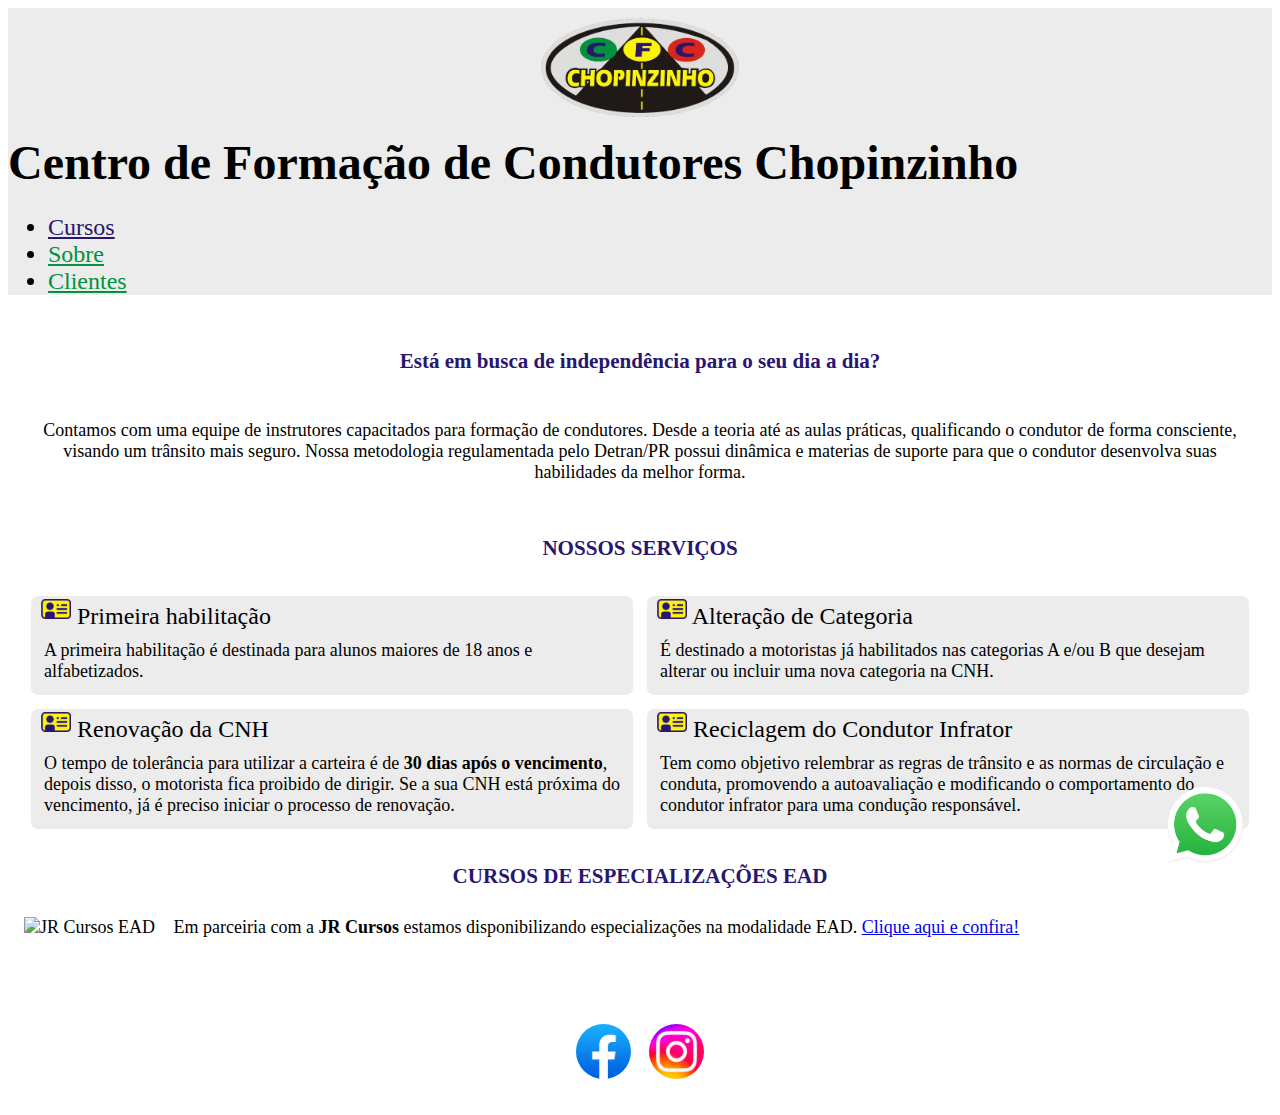
==== index.html @ 1fa36517 "init" ====
<!doctype html>
<html lang="pt-BR">
  <title>CFC Chopinzinho</title>
  <meta http-equiv="X-UA-Compatible" content="IE=edge,chrome=1">
  <meta http-equiv="Cache-Control" content="no-cache, no-store">
  <meta http-equiv="Pragma" content="no-cache, no-store">
  <script src="https://ajax.googleapis.com/ajax/libs/jquery/3.6.0/jquery.min.js"></script>
  <script src="./js/app.js" type="text/javascript"> </script>
  <script async
    src="https://maps.googleapis.com/maps/api/js?key=AIzaSyBiyr8vAD-k23OcAMZbbRle9rZHEaeTH1I&libraries=places&callback=initMap">
</script>

  <head>
    <link rel="shortcut icon" href="./img/favicon.ico" type="image/x-icon">
    <link rel="icon" href="./img/favicon.ico" type="image/x-icon"> 
    <meta charset="utf-8">
    <meta name="viewport" content="width=device-width, initial-scale=1">
    <link href="https://cdn.jsdelivr.net/npm/bootstrap@5.0.2/dist/css/bootstrap.min.css" rel="stylesheet" integrity="sha384-EVSTQN3/azprG1Anm3QDgpJLIm9Nao0Yz1ztcQTwFspd3yD65VohhpuuCOmLASjC" crossorigin="anonymous">
    <link href="./css/style.css" rel="stylesheet"> 
    <!--FB-->
    <meta property="og:title" content="CFC Chopinzinho">
    <meta property="og:type" content="school">
    <meta property="og:description" content="Contato: (46) 3242-1035">
    <meta property="og:site_name" content="CFC Chopinzinho">
    <meta property="og:image" content="./img/min-logo.png">
    <!--Twitter-->
    <meta name="twitter:title" content="CFC Chopinzinho">
    <meta name="twitter:description" content="Contato: (46) 3242-1035"> 
    <meta name="twitter:image" content="./img/min-logo.png">
  </head>
  <body>
    <div id="map"></div>
        <div class="container-fluid">      
            <div class="row header navbar">
                <div class="col" style="text-align: center;"> 
                    <img src="./img/logo.png" class="header-logo"> </img>
                </div>
                <div class="col" style="text-align: center;" >
                    <h1 class="title-header">Centro de Formação de Condutores Chopinzinho</h1>
                </div>
            
                <ul class="nav nav-tabs justify-content-center">
                  <li class="nav-item">
                    <a class="nav-link active" href="#" id="s" onclick="changeTab('#s');">Cursos</a>
                  </li>
                  <li class="nav-item">
                    <a class="nav-link" href="#" id="c" onclick="changeTab('#c');">Sobre</a>
                  </li>
                  <li class="nav-item">
                    <a class="nav-link" href="#" id="a" onclick="changeTab('#a');">Clientes</a>
                  </li>
                </ul>

           </div>
          <!-- Container-->
           <div id="main" class="container">
             
            


             
          </div> <!-- end container-->

          <div class="footer col">
              <a class="no-style-link" target="_blank" href="https://www.facebook.com/autoescolachopinzinho">
                <img src="./img/face.png" class="social"  alt="Facebook"></img>
               </a>
              <a class="no-style-link" target="_blank" href="https://www.instagram.com/autoescolachopinzinho">
                <img src="./img/insta.png" class="social"  alt="Instagram"></img>
              </a>
          </div>
              <!-- WhatApp-->
              <a class="no-style-link" target="_blank" href="https://api.whatsapp.com/send?phone=+554632421035&text=Olá, gostaria de fazer um orçamento!">
                <img src="./img/whats.png" class="whats-app" id="whats"  alt="WhatsApp"></img>
            </a>
        </div>
 


<script src="https://cdn.jsdelivr.net/npm/bootstrap@5.0.2/dist/js/bootstrap.bundle.min.js" integrity="sha384-MrcW6ZMFYlzcLA8Nl+NtUVF0sA7MsXsP1UyJoMp4YLEuNSfAP+JcXn/tWtIaxVXM" crossorigin="anonymous"></script>
</body>
 
</html>
---- css/style.css ----
body{
    font-size: large; 
}
* {
    box-sizing: border-box;
  }
article{
    padding: 7px;
}
#map{
    display: none;
}
#depoimentos{ 
    min-height: 500px;
}
.social{
    margin: 7px;
    width: 55px;
    height: 55px;
    border-radius: 50%;
}
.whats-app {
    display: block;
    float: right;
    position: fixed;
    bottom: 30px;
    right: 30px;
    z-index: 9999;
    border: none;
    outline: none;
    cursor: pointer;
    padding: 7px;
    width: 90px;
    height: 90px;
    animation: shake 0.5s;
    animation-iteration-count: 0;
}
.footer{  
    z-index: 9998;
    padding: 0;
    width: 100%;
    height: 90px;  
    text-align: center;
    align-items: center;
}
.header-logo{
    margin: 1px;
    padding: 1px;
    width: 200px;
    height: 112px;
}
.header{
    background-color: #ececec;
    font-size: x-large;
    padding-bottom: 0;
    margin-bottom: 0;
}
.title-header{
    color: #000;
    margin: 7px auto;
    text-align: left;
}
.title-item{
    color: #29166f;
    margin: 7px auto;
    text-align: center;
}
.course-title { 
    font-size: x-large;
    padding: 7px;
    width: 100%;    
}

.bx-comentario {
    height: 150px;
    overflow-y: scroll;
    overflow-x: hidden;
    text-align: justify;
    padding-right: 10px;
}
.ratting{
    margin: 3px;
    width: 125px;
    height: 25px;
    margin-left: 55px;
}
.ratting-view{
    margin: 14px;
    padding: 10px;
    text-align: justify;
    background-color: #ececec;
    border-radius: 7px;
}
.ratting-name{
    margin: 3px;
    font-style: oblique;
    color: #29166f;
    font-weight: bold;
}
.ratting-photo{
    width: 45px;
    height: 45px;
    border-radius: 50%;
    margin: 3px;
}
.ratting-text {
    font-style: italic;
    margin: auto;
    padding: 7px;
}
.ratting-date{
    margin: 3px;
    font-style: oblique;
    color: #0d4f83;
}
.courses{ 
    display: inline;
    width: 45%;
    border-radius: 7px;
    margin: 7px;
    padding: 3px;
    background-color: #ececec;
    text-align: left;
    flex: 50%;
}
.jr-logo{
    display: inline; 
    width: 75px! important;
    height: 75px ! important;
}
.jr-text {
    display: inline;
    text-align: center;
    padding: 7px;
    margin: 7px; 
}
.nav a{
    color: #00923f;
}
.nav-link:hover{
    color: #29166f !important;
}
.nav-link:focus{
    color: #29166f !important;
}
.active{
    color: #29166f !important;
}
.min-logo{
    float: left;
    margin: 7px auto;
}
#main{
    padding: 16px;
}
.main-title{
    color: #000;
}
.main-item{
    margin: 7px;
}
.no-style-link {
    text-decoration: none;
    color: inherit;
}
.no-style-link:hover{
    color: inherit;
}
.whats-button { 
    color: #0d4f83;
    font-weight: bold;
    padding: 14px;
    margin: 7px;
    float: right; 
    font-size: large;
}
#contato-link{
    align-items: center;
}
.course-desc{
    font-size: large;
    margin: 5px;
    padding: 5px;
}



 
 

.flex-container {
    display: flex;
    flex-direction: row;
}

@media (max-width: 800px) {
    .flex-container {
      flex-direction: column;
    }
    .courses{
        width: 100%;
    }
}
 

@keyframes shake {
    0% { transform: translate(1px, 1px) rotate(0deg); }
    10% { transform: translate(-1px, -3px) rotate(-1deg); }
    20% { transform: translate(-3px, 0px) rotate(1deg); }
    30% { transform: translate(3px, 2px) rotate(0deg); }
    40% { transform: translate(1px, -1px) rotate(1deg); }
    50% { transform: translate(-1px, 2px) rotate(-1deg); }
    60% { transform: translate(-3px, 1px) rotate(0deg); }
    70% { transform: translate(3px, 1px) rotate(-1deg); }
    80% { transform: translate(-1px, -1px) rotate(1deg); }
    90% { transform: translate(1px, 3px) rotate(0deg); }
    100% { transform: translate(1px, -2px) rotate(-1deg); }
  }
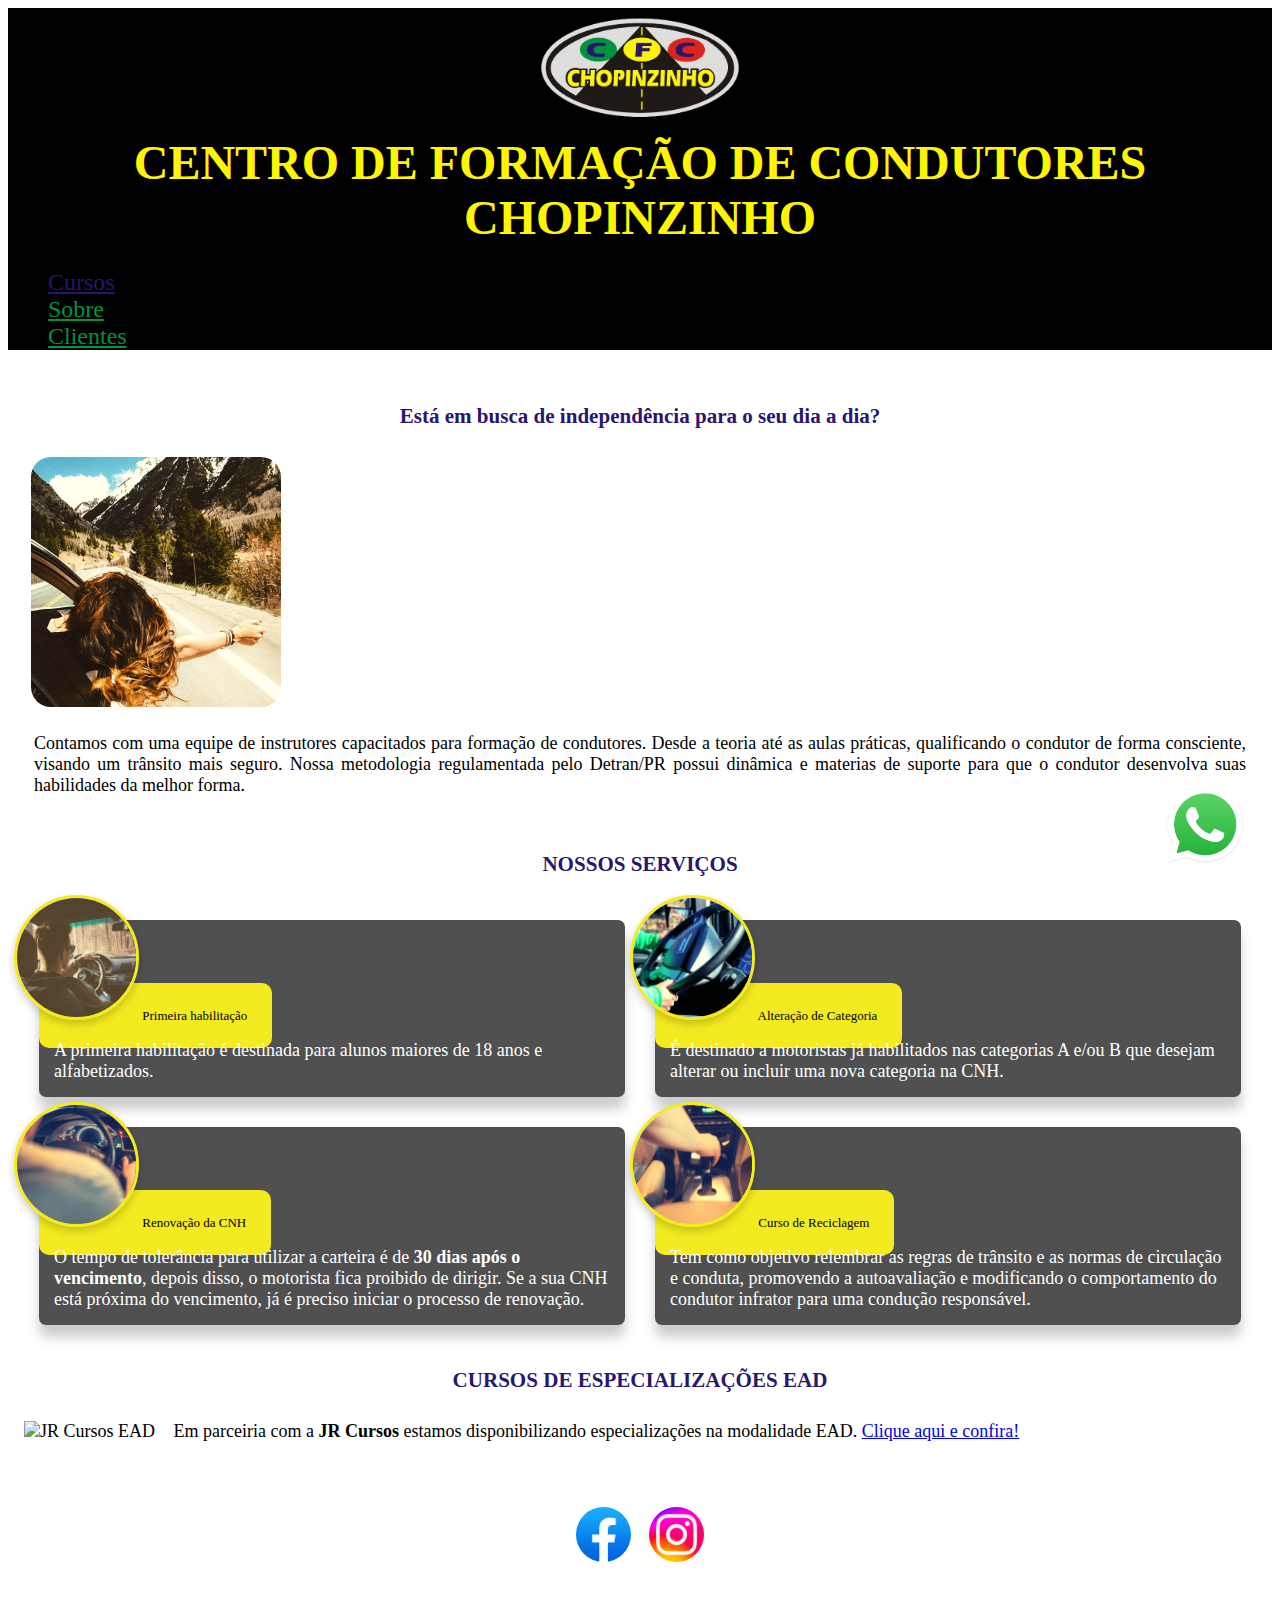
==== commit 48eaedbd: "Add files via upload" ====
--- a/index.html
+++ b/index.html
@@ -36,7 +36,7 @@
                     <img src="./img/logo.png" class="header-logo"> </img>
                 </div>
                 <div class="col" style="text-align: center;" >
-                    <h1 class="title-header">Centro de Formação de Condutores Chopinzinho</h1>
+                    <h1 class="title-header">CENTRO DE FORMAÇÃO DE CONDUTORES CHOPINZINHO</h1>
                 </div>
             
                 <ul class="nav nav-tabs justify-content-center">
--- a/css/style.css
+++ b/css/style.css
@@ -50,26 +50,22 @@
     height: 112px;
 }
 .header{
-    background-color: #ececec;
+    background-color: #000;
     font-size: x-large;
     padding-bottom: 0;
     margin-bottom: 0;
 }
 .title-header{
-    color: #000;
-    margin: 7px auto;
-    text-align: left;
+    color: #fff500;
+    margin: 7px auto;
+    text-align: center;
 }
 .title-item{
     color: #29166f;
     margin: 7px auto;
     text-align: center;
 }
-.course-title { 
-    font-size: x-large;
-    padding: 7px;
-    width: 100%;    
-}
+
 
 .bx-comentario {
     height: 150px;
@@ -113,16 +109,7 @@
     font-style: oblique;
     color: #0d4f83;
 }
-.courses{ 
-    display: inline;
-    width: 45%;
-    border-radius: 7px;
-    margin: 7px;
-    padding: 3px;
-    background-color: #ececec;
-    text-align: left;
-    flex: 50%;
-}
+
 .jr-logo{
     display: inline; 
     width: 75px! important;
@@ -138,7 +125,7 @@
     color: #00923f;
 }
 .nav-link:hover{
-    color: #29166f !important;
+    color: #F3EB1F !important;
 }
 .nav-link:focus{
     color: #29166f !important;
@@ -179,19 +166,113 @@
 }
 .course-desc{
     font-size: large;
-    margin: 5px;
+    margin: 10px;
     padding: 5px;
-}
-
-
-
- 
+    color: #FFF;
+}
+
+.courses{ 
+    display: inline;
+    width: 45%;
+    border-radius: 7px;
+    margin: 15px;
+    padding: 0; 
+    text-align: left;
+    flex: 50%;
+    box-shadow: 0 12px 12px 0 rgba(0,0,0,0.2); 
+    background-color: rgb(80, 80, 80);
+}
+.course-title { 
+    margin: 0;
+    margin-top: -25px;
+    font-size: small;
+    padding: 25px;
+    padding-left: 0;
+    width: 100%;
+    background-color: #F3EB1F;
+    color: #000;
+    border-radius: 10px;    
+}
+.contato-view{
+    text-align: center; 
+    background-color: rgb(80, 80, 80);
+    border-radius: 25px;
+    margin: 15px;
+}
+.dep-title{
+    padding: 7px; 
+    color: #000;
+    margin: 0;
+    text-align: center;
+    background-color: #F3EB1F;
+    border-radius: 7px;
+    font-size: x-large;
+    width: initial;
+}
+.dep-img{ 
+    text-align: right;
+    padding: 0;
+    margin: 0;
+    margin-top: -25px;
+    margin-left: -25px; 
+    background-color: #FFF;
+    width:50px; 
+    height:50px;
+    border-radius: 50%;  
+    border-style: solid;
+    border-width: medium;
+    border-color: #F3EB1F;
+}
+.title-contato{
+    padding: 7px;
+    margin: 0;
+    color: #F3EB1F;
+    margin: 7px auto;
+    text-align: center; 
+}
+.img-fachada{
+    height: 35vh;
+    border-radius: 25px; 
+}
+
+.banner-img{ 
+    text-align: right;
+    padding: 0;
+    margin: 0;
+    border-radius: 15px; 
+   box-shadow: 0 4px 8px 0 rgba(0,0,0,0.2);
+}
+.round-img{
+    width: 125x;
+    height: 125px;
+    padding: 0;
+    margin: 0;
+    margin-left: -25px;
+    margin-top: -25px;
+    border-radius: 50%;  
+    border-style: solid;
+    border-width: medium;
+    border-color: #F3EB1F;
+    box-shadow: 0 4px 8px 0 rgba(0,0,0,0.2);
+}
+
+
+.service-banner{
+    text-align: center; 
+    padding: 0;
+    margin: 0;
+    border-radius: 20px; 
+    width: 250px; 
+    height: 250px; 
+}
+
  
 
 .flex-container {
     display: flex;
     flex-direction: row;
 }
+
 
 @media (max-width: 800px) {
     .flex-container {
@@ -199,7 +280,7 @@
     }
     .courses{
         width: 100%;
-    }
+    } 
 }
  
 
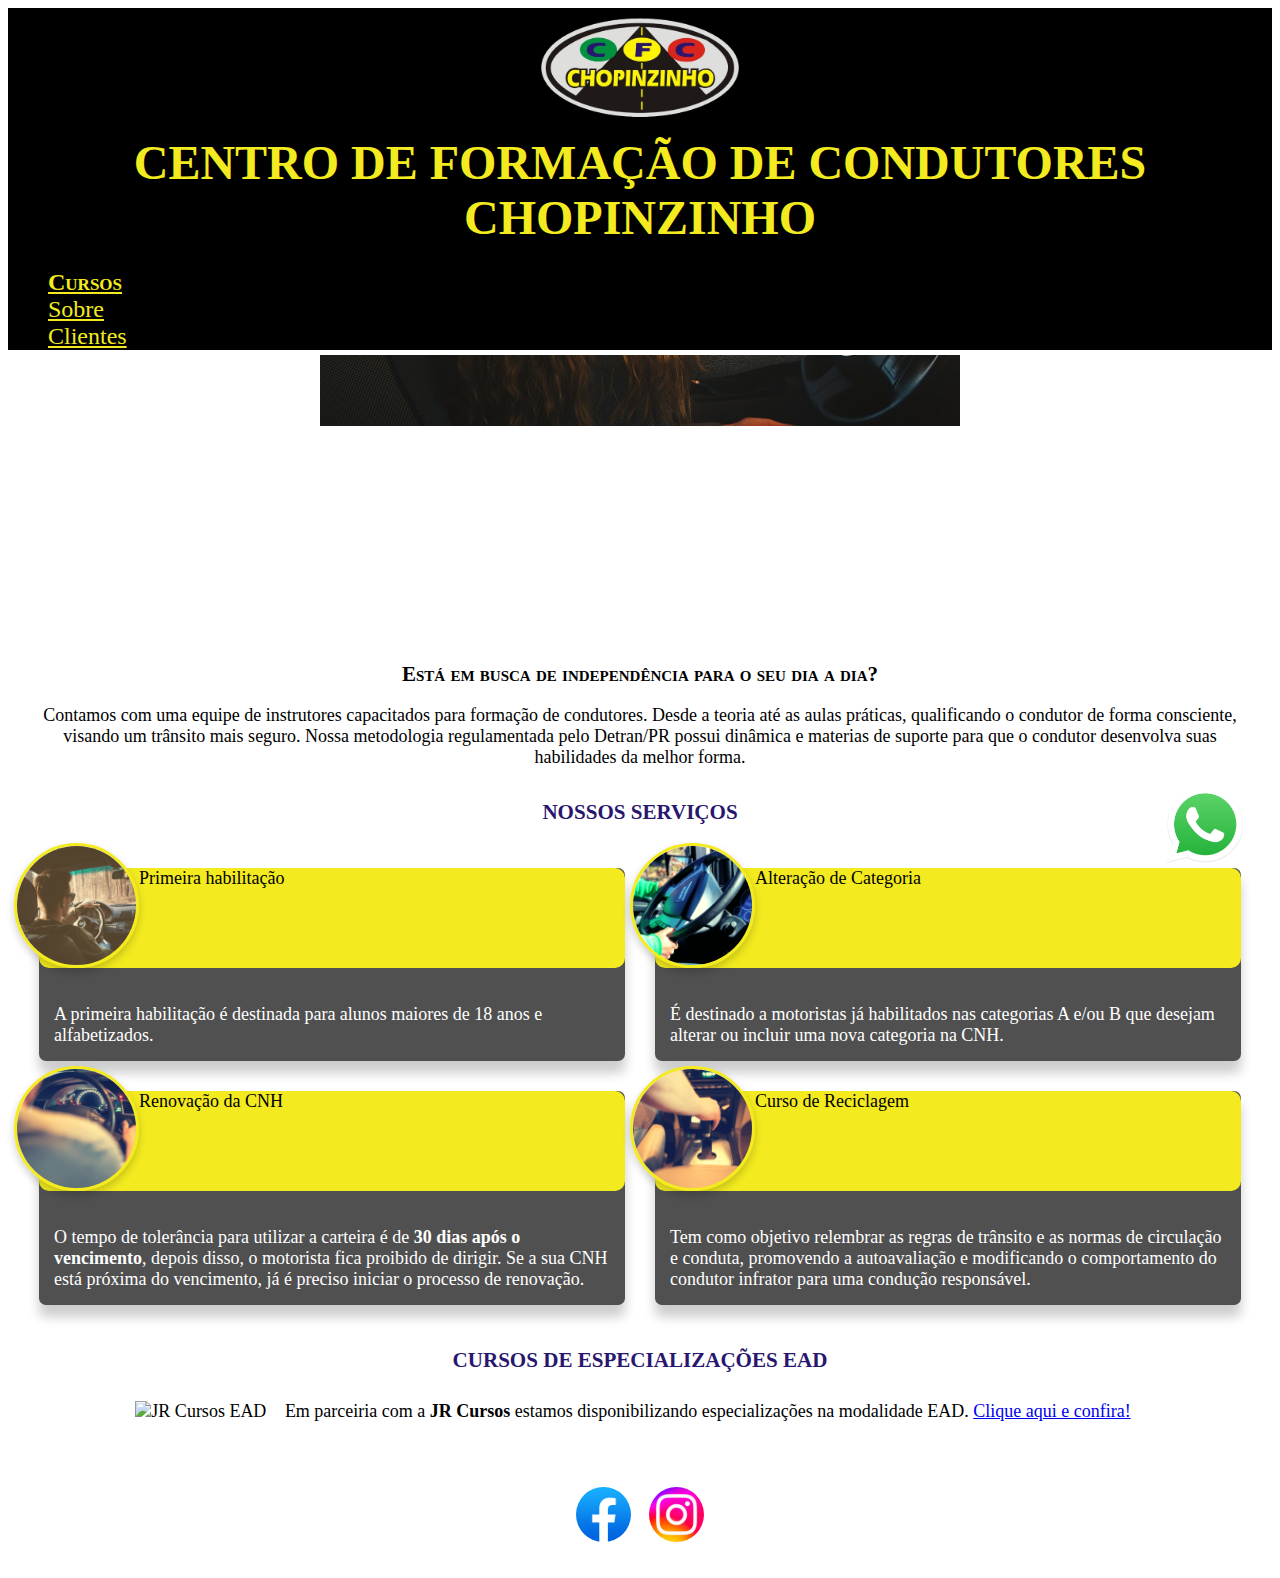
==== commit 24ce66f7: "Add files via upload" ====
--- a/index.html
+++ b/index.html
@@ -1,5 +1,6 @@
 <!doctype html>
-<html lang="pt-BR">
+<html lang="pt-BR"> 
+  <head> 
   <title>CFC Chopinzinho</title>
   <meta http-equiv="X-UA-Compatible" content="IE=edge,chrome=1">
   <meta http-equiv="Cache-Control" content="no-cache, no-store">
@@ -10,7 +11,7 @@
     src="https://maps.googleapis.com/maps/api/js?key=AIzaSyBiyr8vAD-k23OcAMZbbRle9rZHEaeTH1I&libraries=places&callback=initMap">
 </script>
 
-  <head>
+  
     <link rel="shortcut icon" href="./img/favicon.ico" type="image/x-icon">
     <link rel="icon" href="./img/favicon.ico" type="image/x-icon"> 
     <meta charset="utf-8">
@@ -18,40 +19,42 @@
     <link href="https://cdn.jsdelivr.net/npm/bootstrap@5.0.2/dist/css/bootstrap.min.css" rel="stylesheet" integrity="sha384-EVSTQN3/azprG1Anm3QDgpJLIm9Nao0Yz1ztcQTwFspd3yD65VohhpuuCOmLASjC" crossorigin="anonymous">
     <link href="./css/style.css" rel="stylesheet"> 
     <!--FB-->
-    <meta property="og:title" content="CFC Chopinzinho">
+    <meta property="og:title" content="CFC CHOPINZINHO">
     <meta property="og:type" content="school">
-    <meta property="og:description" content="Contato: (46) 3242-1035">
-    <meta property="og:site_name" content="CFC Chopinzinho">
+    <meta property="og:description" content="📞 (46) 3242-1035">
+    <meta property="og:site_name" content="CFC CHOPINZINHO">
     <meta property="og:image" content="./img/min-logo.png">
     <!--Twitter-->
-    <meta name="twitter:title" content="CFC Chopinzinho">
-    <meta name="twitter:description" content="Contato: (46) 3242-1035"> 
+    <meta name="twitter:title" content="CFC CHOPINZINHO">
+    <meta name="twitter:description" content="📞 (46) 3242-1035"> 
     <meta name="twitter:image" content="./img/min-logo.png">
   </head>
   <body>
     <div id="map"></div>
         <div class="container-fluid">      
-            <div class="row header navbar">
+            <header class="row header">
                 <div class="col" style="text-align: center;"> 
                     <img src="./img/logo.png" class="header-logo"> </img>
                 </div>
                 <div class="col" style="text-align: center;" >
                     <h1 class="title-header">CENTRO DE FORMAÇÃO DE CONDUTORES CHOPINZINHO</h1>
                 </div>
-            
-                <ul class="nav nav-tabs justify-content-center">
-                  <li class="nav-item">
-                    <a class="nav-link active" href="#" id="s" onclick="changeTab('#s');">Cursos</a>
-                  </li>
-                  <li class="nav-item">
-                    <a class="nav-link" href="#" id="c" onclick="changeTab('#c');">Sobre</a>
-                  </li>
-                  <li class="nav-item">
-                    <a class="nav-link" href="#" id="a" onclick="changeTab('#a');">Clientes</a>
-                  </li>
-                </ul>
+                <nav class="navbar">
+                  <ul class="nav">
+                    <li class="nav-item">
+                      <a class="nav-link active" href="#" id="s" onclick="changeTab('#s');">Cursos</a>
+                    </li>
+                    <li class="nav-item">
+                      <a class="nav-link" href="#" id="c" onclick="changeTab('#c');">Sobre</a>
+                    </li>
+                    <li class="nav-item">
+                      <a class="nav-link" href="#" id="a" onclick="changeTab('#a');">Clientes</a>
+                    </li>
+                  </ul>
+                </nav>
+            </header>
 
-           </div>
+        
           <!-- Container-->
            <div id="main" class="container">
              
--- a/css/style.css
+++ b/css/style.css
@@ -50,23 +50,51 @@
     height: 112px;
 }
 .header{
-    background-color: #000;
     font-size: x-large;
     padding-bottom: 0;
-    margin-bottom: 0;
+    margin-bottom: -10px;
+    background-color: #000;
+} 
+
+.banner-empresa{
+    margin: -25px;
+    padding: 0;
+    height: 300px;
+    background-image: url('../img/banner2.jpeg')!important;
+    background-position: center top;
+    background-attachment: fixed;
+    background-repeat: no-repeat;
+    background-clip: border-box;
+}
+.banner-servico{
+    margin: -25px;
+    padding: 0;
+    height: 300px;
+    background-image: url('../img/banner1.jpg')!important;
+    background-position: center top;
+    background-attachment: fixed;
+    background-repeat: no-repeat;
+    background-clip: border-box;
+}
+.banner-title{
+    color: #000;
+    margin: 7px;
+    margin-top: 25px;
+    text-align: center;
+    background-color: #fff;
+    font-variant: small-caps;
 }
 .title-header{
-    color: #fff500;
-    margin: 7px auto;
-    text-align: center;
+    color: #F3EB1F;
+    margin: 7px;
+    text-align: center;
+    background-color: #000;
 }
 .title-item{
     color: #29166f;
     margin: 7px auto;
     text-align: center;
 }
-
-
 .bx-comentario {
     height: 150px;
     overflow-y: scroll;
@@ -109,7 +137,6 @@
     font-style: oblique;
     color: #0d4f83;
 }
-
 .jr-logo{
     display: inline; 
     width: 75px! important;
@@ -121,17 +148,26 @@
     padding: 7px;
     margin: 7px; 
 }
+.navbar{ 
+    background: #000;
+}
 .nav a{
-    color: #00923f;
+    color: #F3EB1F;
 }
 .nav-link:hover{
     color: #F3EB1F !important;
 }
 .nav-link:focus{
-    color: #29166f !important;
+    color: #F3EB1F !important;
 }
 .active{
-    color: #29166f !important;
+    color: #F3EB1F !important;
+    font-weight: bolder;
+    font-variant: small-caps;
+    text-decoration: underline;
+}
+.col{
+    text-align: center !important;
 }
 .min-logo{
     float: left;
@@ -182,16 +218,17 @@
     box-shadow: 0 12px 12px 0 rgba(0,0,0,0.2); 
     background-color: rgb(80, 80, 80);
 }
-.course-title { 
-    margin: 0;
-    margin-top: -25px;
-    font-size: small;
-    padding: 25px;
+.course-title {
+    display: flex;
+    margin: 0;
+    margin-top: 0;
+    /* font-size: small; */
+    padding: 0;
     padding-left: 0;
     width: 100%;
     background-color: #F3EB1F;
     color: #000;
-    border-radius: 10px;    
+    border-radius: 10px;
 }
 .contato-view{
     text-align: center; 
@@ -258,12 +295,13 @@
 
 
 .service-banner{
-    text-align: center; 
-    padding: 0;
-    margin: 0;
-    border-radius: 20px; 
-    width: 250px; 
+    text-align: center;
+    padding: 0;
+    margin: 0;
+    border-radius: 20px;
+    width: 250px;
     height: 250px; 
+    align-content: center;
 }
 
  
